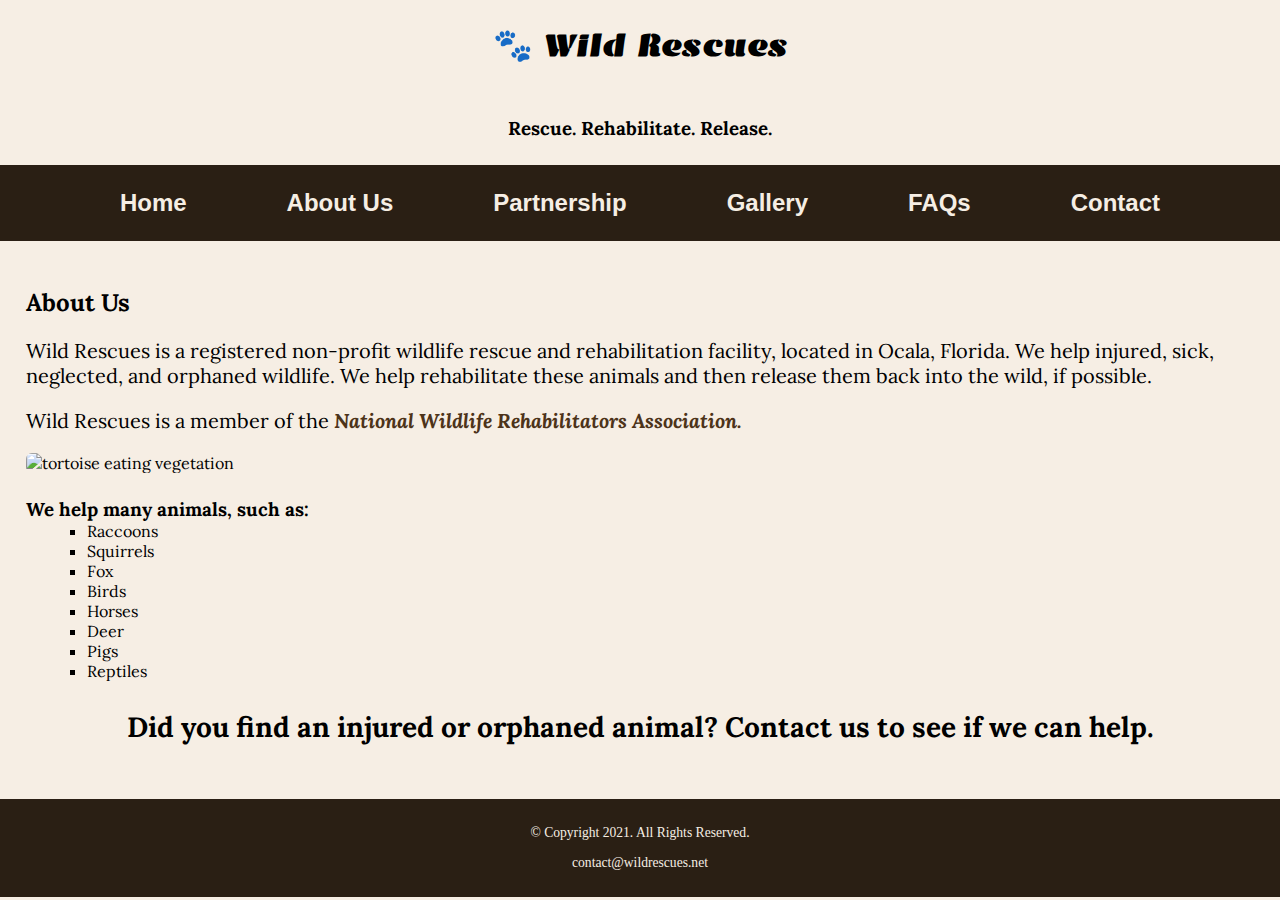
==== about.html @ 70250cea "incomplete.html" ====
<!DOCTYPE html>
<!-- 
	Student Name: Maria Cruz
	File Name: about.html
	Today's Date: May 20, 2021
 -->
<html lang="en">

<head>
    <title>Wild Rescues: About Us</title>
    <meta charset="utf-8">
    <link rel="stylesheet" href="css/styles.css">
    <meta name="viewport" content="width=device-width, initial-scale=1.0">
    <link href="https://fonts.googleapis.com/css?family=Emblema+One|Lora&display=swap" rel="stylesheet">
</head>

<body class="#wrapper">

    <header>
        <div class="tab-desk">
            <a href="index.html"><img src="images/baby-hawk.jpg" alt="rescued baby hawk"></a>
        </div>
        <div class="mobile">
            <h1>&#128062; Wild Rescues</h1>
            <h3>Rescue. Rehabilitate. Release.</h3>
        </div>
    </header>

    <nav>
        <ul>
            <li><a href="index.html">Home</a></li>
            <li><a href="about.html">About Us</a></li>
            <li><a href="partnership.html">Partnership</a></li>
            <li><a href="gallery.html">Gallery</a></li>
            <li><a href="faqs.html">FAQs</a></li>
            <li><a href="contact.html">Contact</a></li>
        </ul>
    </nav>

    <!-- Use the main area to add the main content to the webpage -->
    <main>

        <div id="info">

            <h2>About Us</h2>
            <p>Wild Rescues is a registered non-profit wildlife rescue and rehabilitation facility, located in Ocala, Florida. We help injured, sick, neglected, and orphaned wildlife. We help rehabilitate these animals and then release them back into the wild, if possible.</p>
            <p>Wild Rescues is a member of the <a href="https://www.nwrawildlife.org/" target="_blank" class="link">National Wildlife Rehabilitators Association.</a></p>

            <img src="images/tortoise.jpg" alt="tortoise eating vegetation" class="round">

            <h3>We help many animals, such as:</h3>
            <ul>
                <li>Raccoons</li>
                <li>Squirrels</li>
                <li>Fox</li>
                <li>Birds</li>
                <li>Horses</li>
                <li>Deer</li>
                <li>Pigs</li>
                <li>Reptiles</li>
            </ul>

            <p class="action">Did you find an injured or orphaned animal? Contact us to see if we can help.</p>

        </div>

    </main>

    <footer>
        <p>&copy; Copyright 2021. All Rights Reserved.</p>
        <p><a href="mailto:contact@wildrescues.net">contact@wildrescues.net</a></p>
    </footer>

</body>

</html>
---- css/styles.css ----
/*
Author: Maria Cruz
Date: Current Date
File Name: styles.css
*/

/* CSS Reset */
body,
header,
nav,
main,
footer,
img,
h1,
h3,
ul {
    margin: 0;
    padding: 0;
    border: 0;
}

/* Style rules for body and images */
body {
    background-color: #f6eee4;
}

img {
    max-width: 100%;
    display: block;
}

/* Style rules for mobile viewport */

/* Style rules to show mobile class and hide tab-desk class */
.mobile {
    display: block;
}

.tab-desk {
    display: none;
}

/* Style rules for header area */
.mobile h1,
.mobile h3 {
    padding: 2%;
    text-align: center;
}

.mobile h1 {
    font-family: 'Emblema One', cursive;
}

.mobile h3 {
    font-family: 'Lora', serif;
}

/* Style rules for navigation area */
nav {
    background-color: #2a1f14;
}

nav ul {
    list-style-type: none;
    text-align: center;
}

nav li {
    display: block;
    font-size: 1.5em;
    font-family: Geneva, Arial, sans-serif;
    font-weight: bold;
    border-top: 0.5px solid #f6eee4;
}

nav li a {
    display: block;
    color: #f6eee4;
    padding: 0.5em 2em;
    text-decoration: none;
}

/* Style rules for main content */
main {
    padding: 2%;
    font-family: 'Lora', serif;
}

main p {
    font-size: 1.25em;
}

main h3 {
    padding-top: 2%;
}

main ul {
    list-style-type: square;
}

.link {
    color: #4d3319;
    text-decoration: none;
    font-weight: bold;
    font-style: italic;
}

.action {
    font-size: 1.75em;
    font-weight: bold;
    text-align: center;
}

.round {
    border-radius: 6px;
}

#info ul {
    margin-left: 10%;
}

#contact {
    text-align: center;
}

.tel-link {
    background-color: #2a1f14;
    padding: 2%;
    width: 80%;
    margin: 0 auto;
}

.tel-link a {
    color: #f6eee4;
    text-decoration: none;
    font-weight: bold;
}

/* Style rules for footer content */
footer {
    text-align: center;
    font-size: 0.85em;
    background-color: #2a1f14;
    color: #f6eee4;
    padding: 1% 0;
}

footer a {
    color: #f6eee4;
    text-decoration: none;
}

/* Media Query for Tablet*/
@media screen and (min-width:620px),
print {

    /* Tablet Viewport: Show tab-desk class, hide mobile class*/
    #tab-desk {
        display: block;
    }

    #mobile {
        display: none;
    }

    /*Tablet Viewport: Style rules for nav area*/
    nav li {
        border-top: none;
        display: inline-block;
        size: 1.25em;
        padding: 0.5em;
    }
}

/*Media Query for Desktop Viewport*/
@media screen and (min-width:1000px),
print {

    /*Desktop Viewport: Style rules for nav area*/

    nav liv {
        size: 1.5em;
    }

    nav li a {
        padding-top: 0.5em;
        padding-bottom: 0.5em;
        padding-left: 1.5em;
        padding-right: 1.5em;
    }

    nav li a:hover {
        color: #2a1f14;
        background-color: #f6eee4;
    }

    /* Desktop Viewport: Style rules for main content*/
    #info ul {
        margin-left: 5%;
    }




}
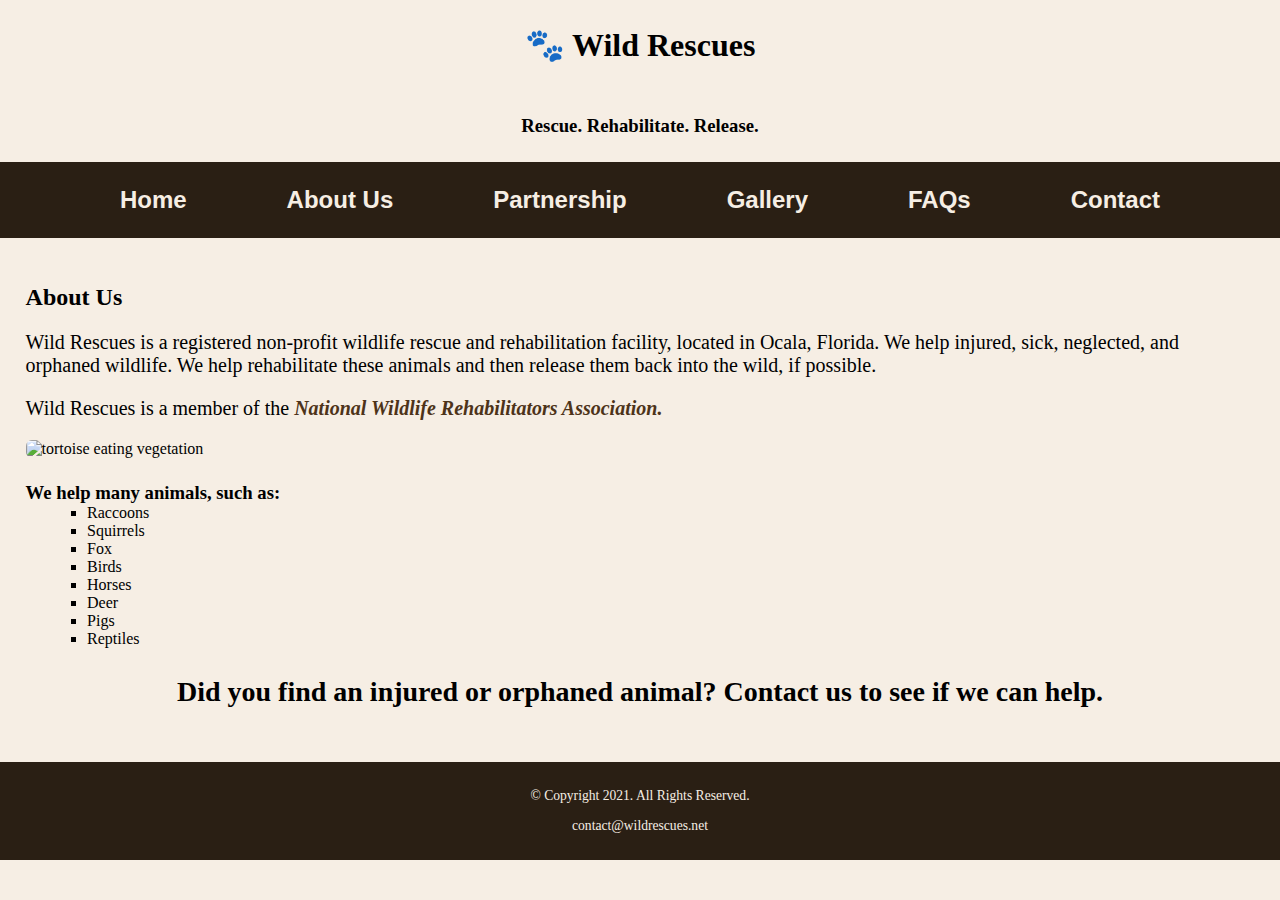
==== commit 22913aa3: "Add files via upload" ====
--- a/about.html
+++ b/about.html
@@ -11,7 +11,7 @@
     <meta charset="utf-8">
     <link rel="stylesheet" href="css/styles.css">
     <meta name="viewport" content="width=device-width, initial-scale=1.0">
-    <link href="https://fonts.googleapis.com/css?family=Emblema+One|Lora&display=swap" rel="stylesheet">
+    <link href="https://fonts.googleapis.com/css?family=Emblema+OneLora&display=swap" rel="stylesheet">
 </head>
 
 <body class="#wrapper">
